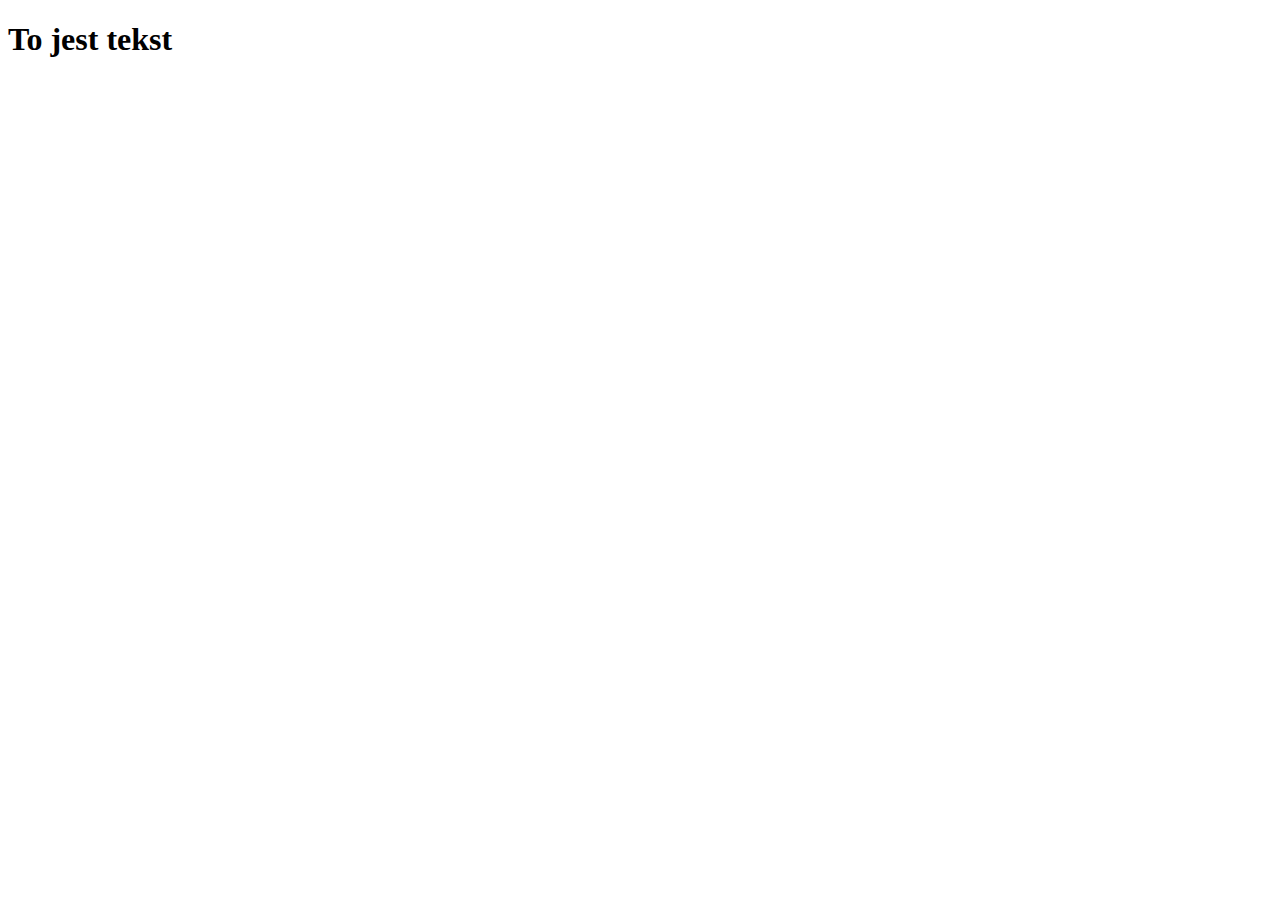
==== theory/dom-api/c001-you-can-change-inner-text-form-script.html @ 201acbe2 "chore: workshop-54 ready to hack" ====
<!DOCTYPE html>
<html lang="en">
<head>
    <meta charset="UTF-8">
    <title>c001 you-can-change-inner-text-form-script</title>
</head>
<body>
   <h1>To jest tekst</h1>
   <script>
       const h1Element = document.querySelector('h1');

       /*
            Odkomentowanie linii :21 poniżej spowoduje zmianę tekstu:
            "To jest tekst"
            na ten przypisany do textContent

            h1Element jest tutaj referencją do elementu DOM
            jest to dokładnie obiekt, instancja klasy: HTMLHeadingElement
            https://developer.mozilla.org/en-US/docs/Web/API/HTMLHeadingElement
        */
       // h1Element.textContent = 'Hello World 🥱';

       // sprawdzam czym jest h1Element:
       console.log(h1Element)
       // jednak console.log() pokazuje mi w Chrome:
       // "inspekcję tego elementu" (osadzenie na drzewie i składnię HTML)

       // Sprawdzenie faktycznego API po stronie JavaScript:
       console.dir(h1Element)

       /*
       * Ten prosty fakt - daje nam masę możliwości,
       * okazuje się bowiem, że możemy w pełni sterować tym co się dzieje na DOM
       * za pomocą JavaScript!
       * Przeglądarka będzie natychmiast reagować na nasze zmiany.
       *
       * Każdy element na drzewie DOM posiada swoją klasę, do której konstruktora
       * mamy dostęp z poziomu JS.
       *
       * Sprawdź linię poniżej
       * */

       // Dostępność konstruktora HTMLHeadingElement:
       // console.log(h1Element instanceof HTMLHeadingElement);

       // Każdy element osadzony do DOM dziedziczy po HTMLElement:
       // console.log(h1Element instanceof HTMLElement);

       // W tym układzie, w dokumentacji możemy znaleźć pola i metody
       // Dostępne dla każdego elementu:
       // https://developer.mozilla.org/en-US/docs/Web/API/HTMLElement
   </script>
</body>
</html>
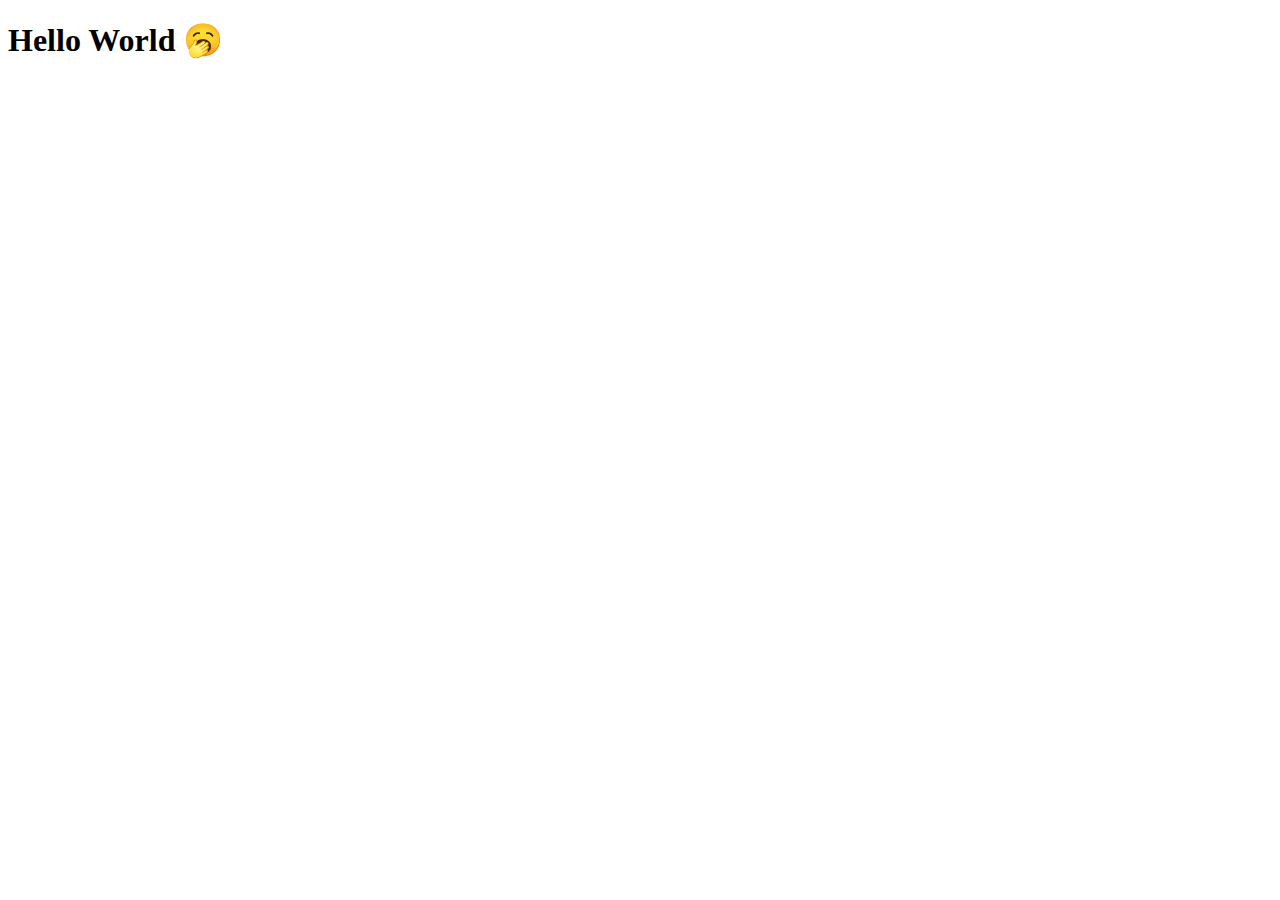
==== commit 785b7d56: "feat: trainer explanations" ====
--- a/theory/dom-api/c001-you-can-change-inner-text-form-script.html
+++ b/theory/dom-api/c001-you-can-change-inner-text-form-script.html
@@ -5,7 +5,7 @@
     <title>c001 you-can-change-inner-text-form-script</title>
 </head>
 <body>
-   <h1>To jest tekst</h1>
+   <h1>To jest tekst :)</h1>
    <script>
        const h1Element = document.querySelector('h1');
 
@@ -18,7 +18,7 @@
             jest to dokładnie obiekt, instancja klasy: HTMLHeadingElement
             https://developer.mozilla.org/en-US/docs/Web/API/HTMLHeadingElement
         */
-       // h1Element.textContent = 'Hello World 🥱';
+       h1Element.textContent = 'Hello World 🥱';
 
        // sprawdzam czym jest h1Element:
        console.log(h1Element)
@@ -41,10 +41,10 @@
        * */
 
        // Dostępność konstruktora HTMLHeadingElement:
-       // console.log(h1Element instanceof HTMLHeadingElement);
+       console.log(h1Element instanceof HTMLHeadingElement);
 
        // Każdy element osadzony do DOM dziedziczy po HTMLElement:
-       // console.log(h1Element instanceof HTMLElement);
+       console.log(h1Element instanceof HTMLElement);
 
        // W tym układzie, w dokumentacji możemy znaleźć pola i metody
        // Dostępne dla każdego elementu:
